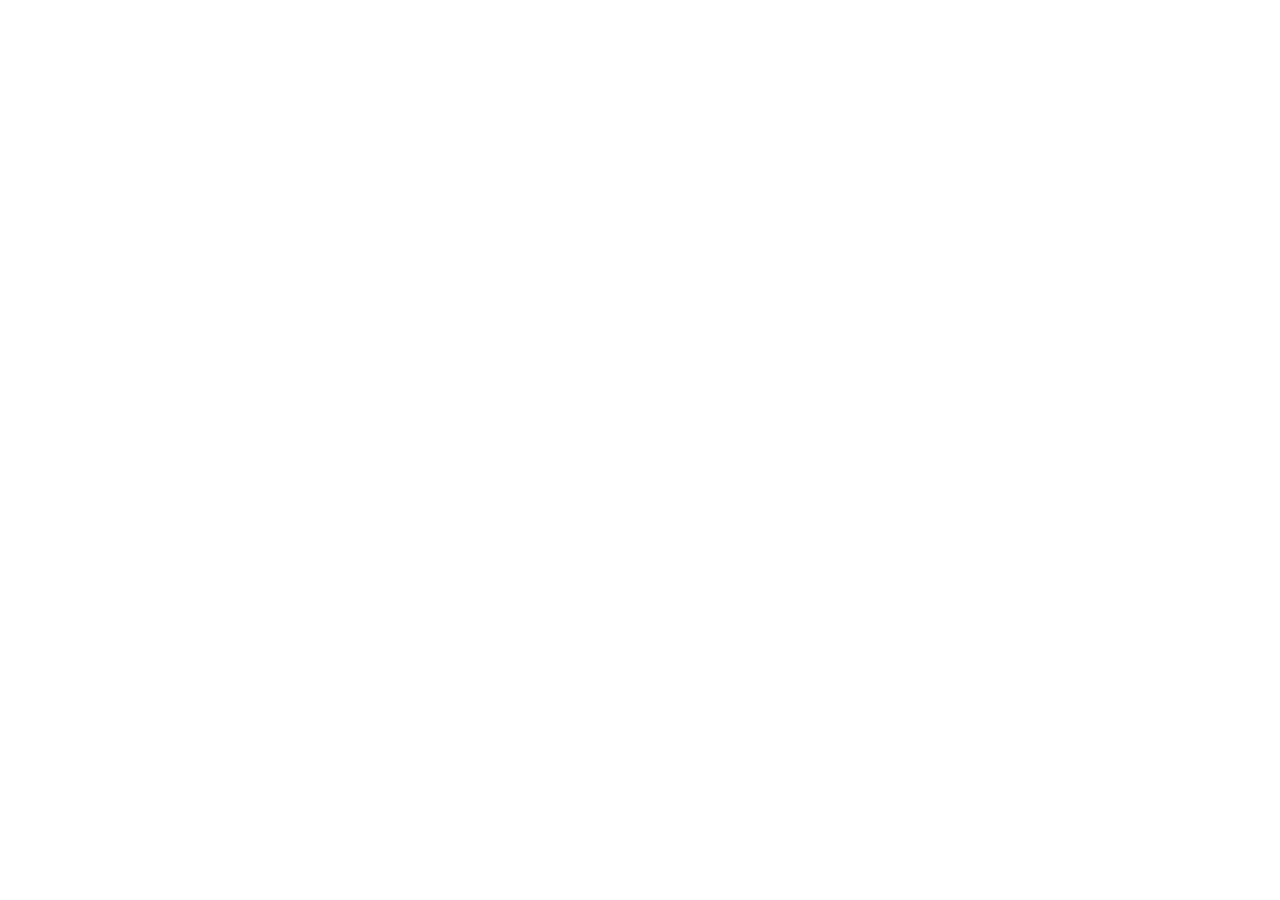
==== index.html @ 697c421f "Update" ====
<!DOCTYPE html>
<html lang="en">
<head>
    <meta charset="UTF-8">
    <meta name="viewport" content="width=device-width, initial-scale=1.0">
    <title>animal
        
    </title>
</head>
<body>
    
</body>
</html>
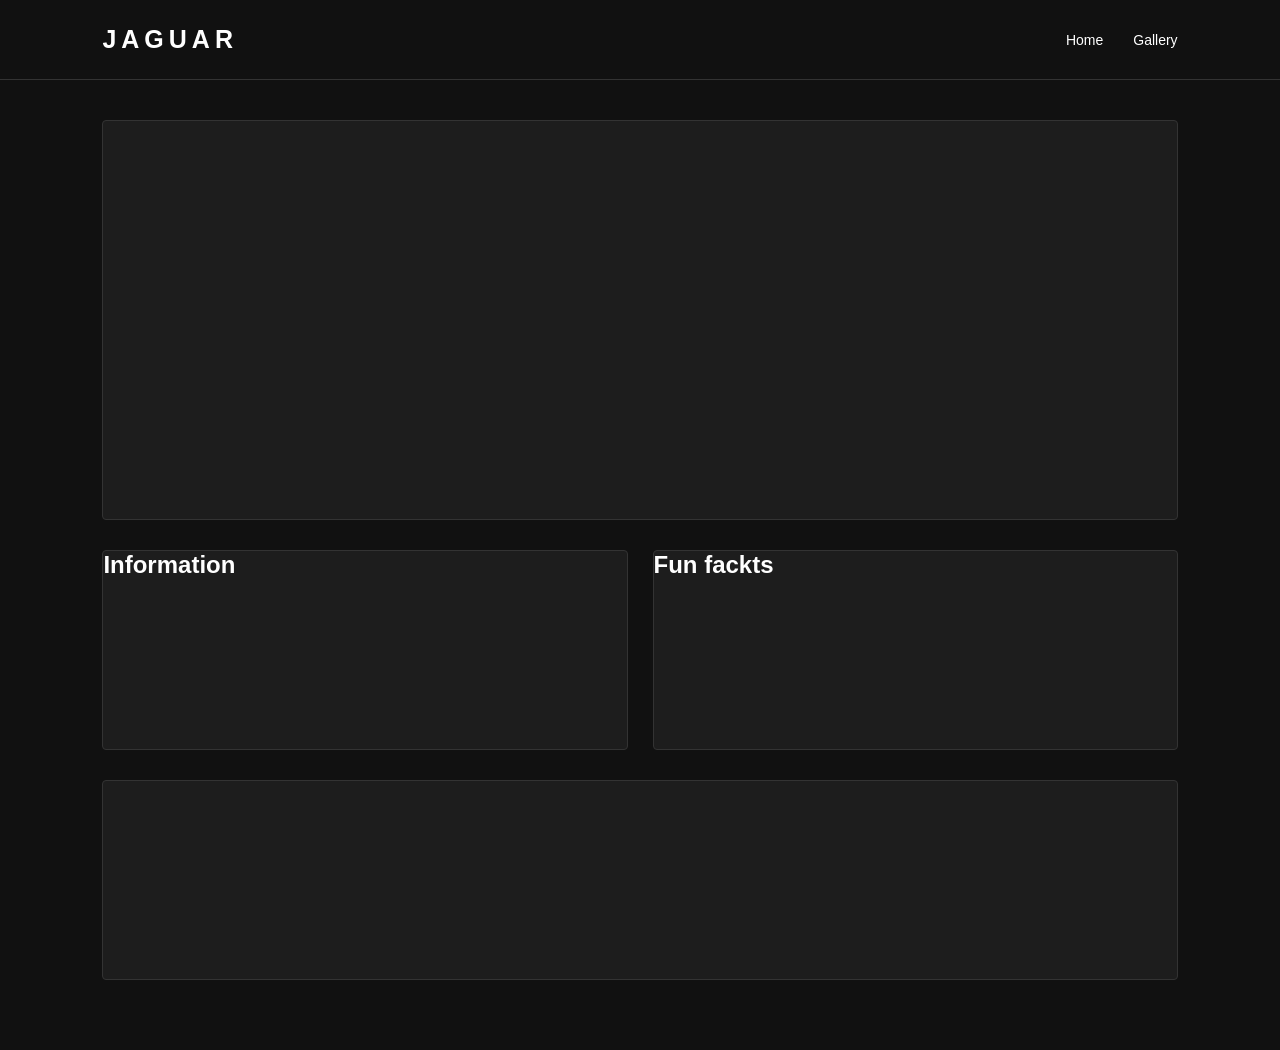
==== commit 03f49aa4: "darbs" ====
--- a/index.html
+++ b/index.html
@@ -3,11 +3,44 @@
 <head>
     <meta charset="UTF-8">
     <meta name="viewport" content="width=device-width, initial-scale=1.0">
-    <title>animal
-        
-    </title>
+    <title>Jaguar</title>
+    <link rel="stylesheet" href="style.css">
 </head>
 <body>
-    
+
+    <header>
+        <div class="logo">JAGUAR </div>
+        <nav>
+            <a href="#">Home</a>
+            <a href="#">Gallery</a>
+        </nav>
+    </header>
+
+    <main>
+
+        <section class="hero">
+            <div class="empty-box">
+            </div>
+        </section>
+
+        <section class="section">
+
+            <div class="empty-box">
+<h1>Information</h1>
+            </div>
+
+            <div class="empty-box">
+<h1>Fun fackts</h1>
+            </div>
+
+        </section>
+
+        <section class="section">
+            <div class="empty-box"></div>
+        </section>
+
+
+    </main>
+
 </body>
-</html>+</html>
--- a/style.css
+++ b/style.css
@@ -0,0 +1,98 @@
+
+* {
+    margin: 0;
+    padding: 0;
+    box-sizing: border-box;
+}
+
+body {
+    background-color: #111;
+    color: white;
+    font-family: Arial, sans-serif;
+}
+
+
+header {
+    height: 80px;
+    display: flex;
+    justify-content: space-between;
+    align-items: center;
+    padding: 0 8%;
+    border-bottom: 1px solid #333;
+}
+
+.logo {
+    font-size: 25px;
+    letter-spacing: 5px;
+    font-weight: bold;
+}
+
+
+nav {
+    display: flex;
+    gap: 30px;
+}
+
+
+
+nav a {
+    color: white;
+    text-decoration: none;
+    font-size: 14px;
+}
+
+
+/*--------------------------------*/
+
+
+
+main {
+    padding: 40px 8%;
+}
+
+.hero {
+    margin-bottom: 30px;
+}
+
+.section {
+    display: flex;
+    gap: 25px;
+    margin-bottom: 30px;
+}
+
+
+/* EMPTY BOXES */
+.empty-box {
+    background: #1d1d1d;
+    border: 1px solid #333;
+    min-height: 200px;
+    flex: 1;
+    border-radius: 4px;
+}
+
+.hero .empty-box {
+    min-height: 400px;
+}
+
+/* RESPONSIVE */
+@media (max-width: 700px) {
+    header {
+        flex-direction: column;
+        height: auto;
+        padding: 20px;
+        gap: 20px;
+    }
+
+    nav {
+        flex-wrap: wrap;
+        justify-content: center;
+    }
+
+    .section {
+        flex-direction: column;
+    }
+
+    .gallery {
+        grid-template-columns: 1fr;
+    }
+}
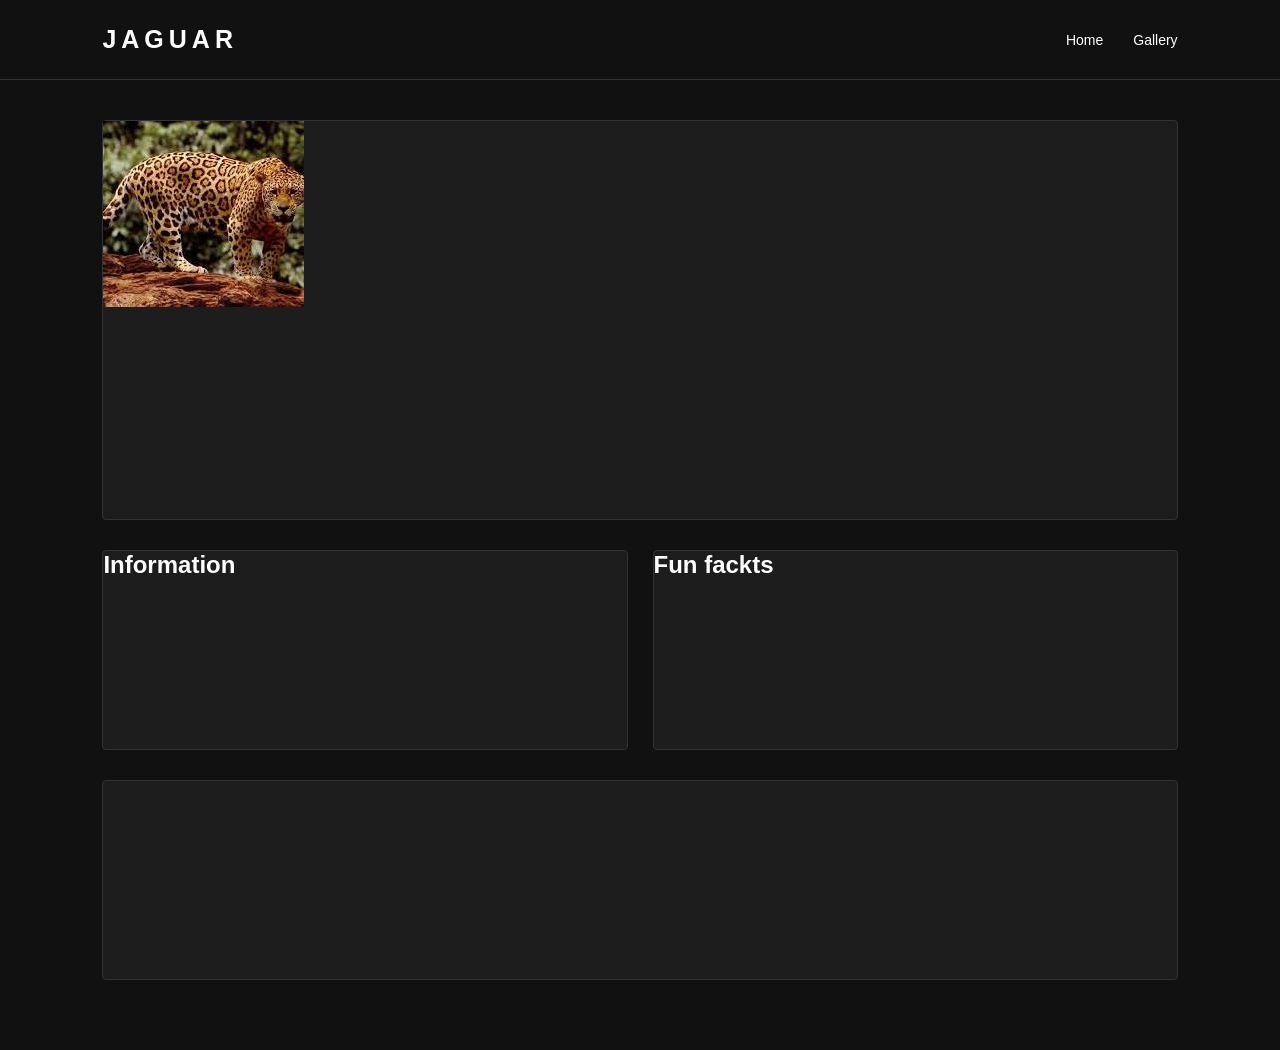
==== commit d8968141: "update" ====
--- a/index.html
+++ b/index.html
@@ -20,6 +20,7 @@
 
         <section class="hero">
             <div class="empty-box">
+                <img src="[data-uri]" alt="alternatetext">
             </div>
         </section>
 
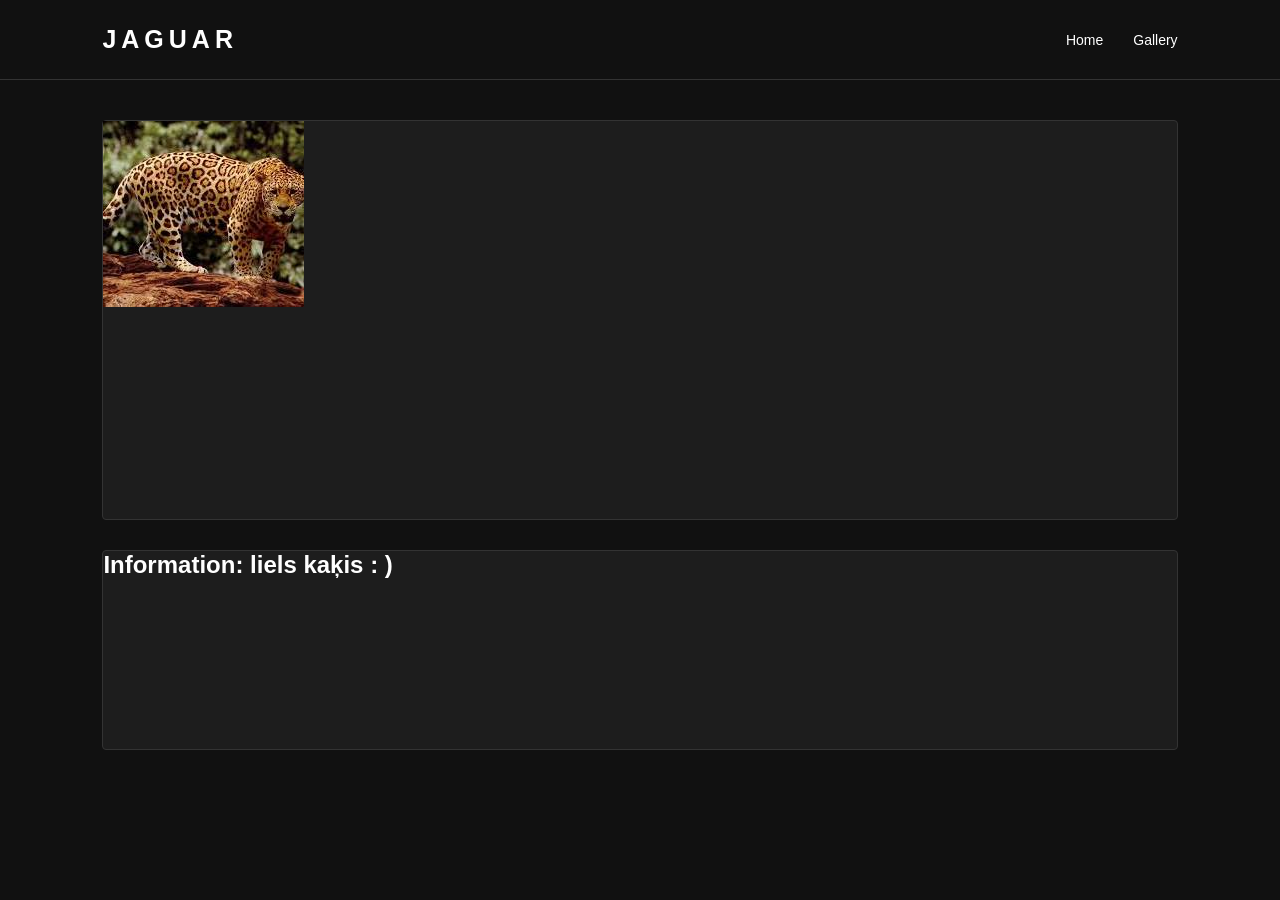
==== commit 4d26f75b: "gg" ====
--- a/index.html
+++ b/index.html
@@ -27,19 +27,8 @@
         <section class="section">
 
             <div class="empty-box">
-<h1>Information</h1>
+<h1>Information: liels kaķis : )</h1>
             </div>
-
-            <div class="empty-box">
-<h1>Fun fackts</h1>
-            </div>
-
-        </section>
-
-        <section class="section">
-            <div class="empty-box"></div>
-        </section>
-
 
     </main>
 
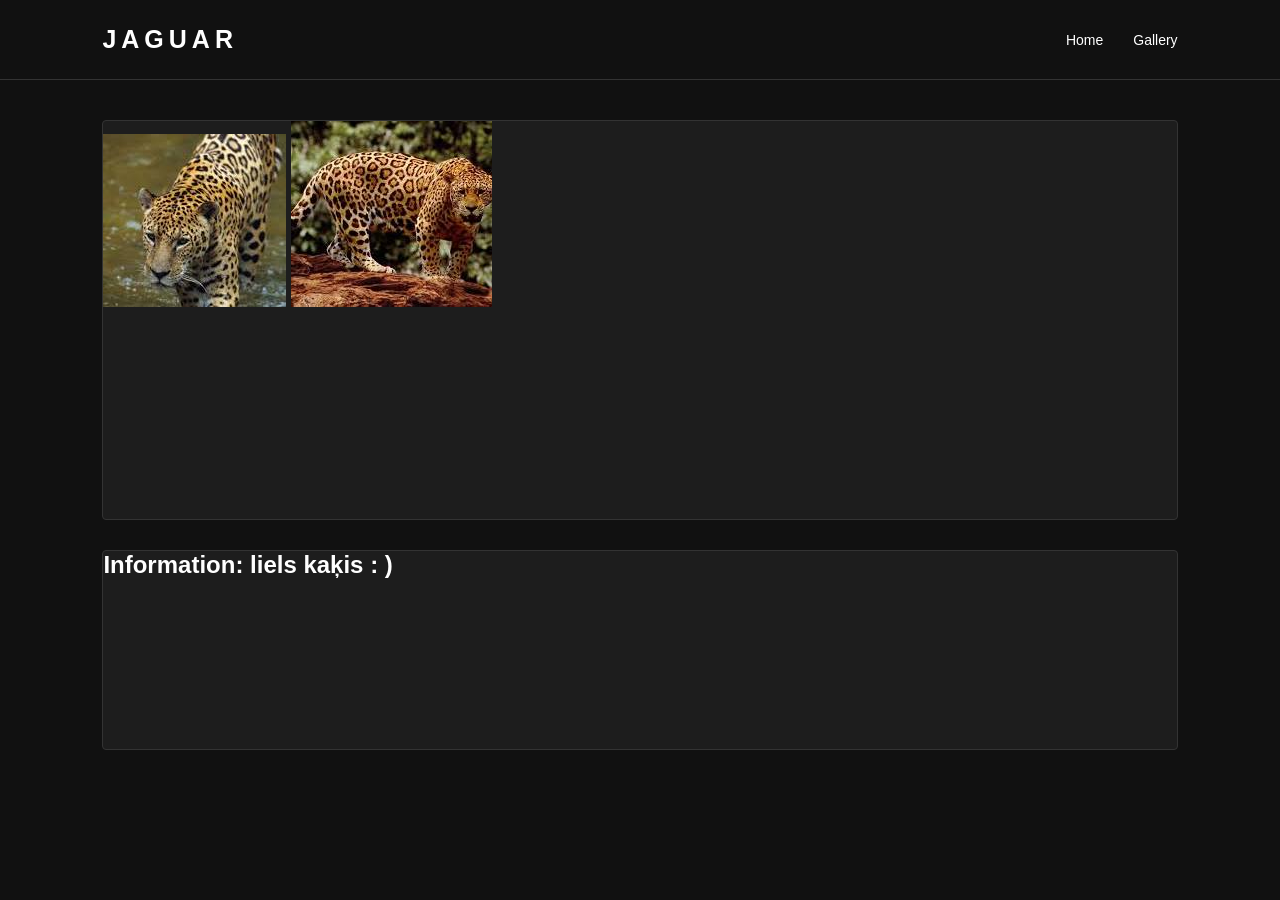
==== commit d86749eb: "add" ====
--- a/index.html
+++ b/index.html
@@ -20,6 +20,7 @@
 
         <section class="hero">
             <div class="empty-box">
+                <img src="[data-uri]" >
                 <img src="[data-uri]" alt="alternatetext">
             </div>
         </section>
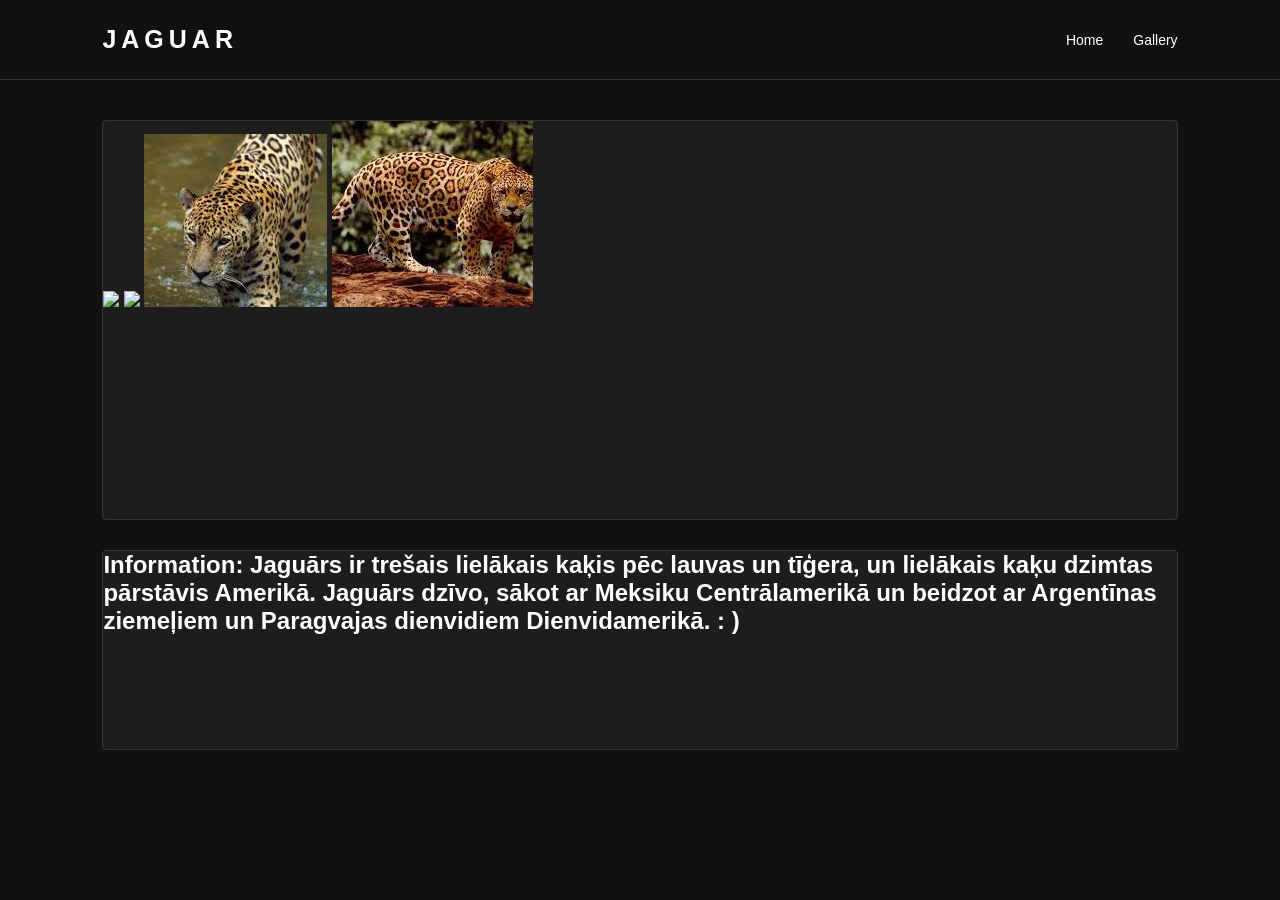
==== commit 280e1d11: "Update index.html" ====
--- a/index.html
+++ b/index.html
@@ -20,6 +20,8 @@
 
         <section class="hero">
             <div class="empty-box">
+                <img src="https://thumb.wikimedia.org/wikipedia/commons/thumb/e/ef/Jaguar_sitting.jpg/250px-Jaguar_sitting.jpg?utm_source=lv.wikipedia.org&utm_campaign=parser&utm_content=thumbnail">
+                <img src="https://encrypted-tbn0.gstatic.com/images?q=tbn:ANd9GcS6AZwTmwPgIhrPSRXHQ0UJJ_CAy6ii639c2ReRdT4EOQ&s=10">
                 <img src="[data-uri]" >
                 <img src="[data-uri]" alt="alternatetext">
             </div>
@@ -28,7 +30,7 @@
         <section class="section">
 
             <div class="empty-box">
-<h1>Information: liels kaķis : )</h1>
+<h1>Information: Jaguārs ir trešais lielākais kaķis pēc lauvas un tīģera, un lielākais kaķu dzimtas pārstāvis Amerikā. Jaguārs dzīvo, sākot ar Meksiku Centrālamerikā un beidzot ar Argentīnas ziemeļiem un Paragvajas dienvidiem Dienvidamerikā. : )</h1>
             </div>
 
     </main>
